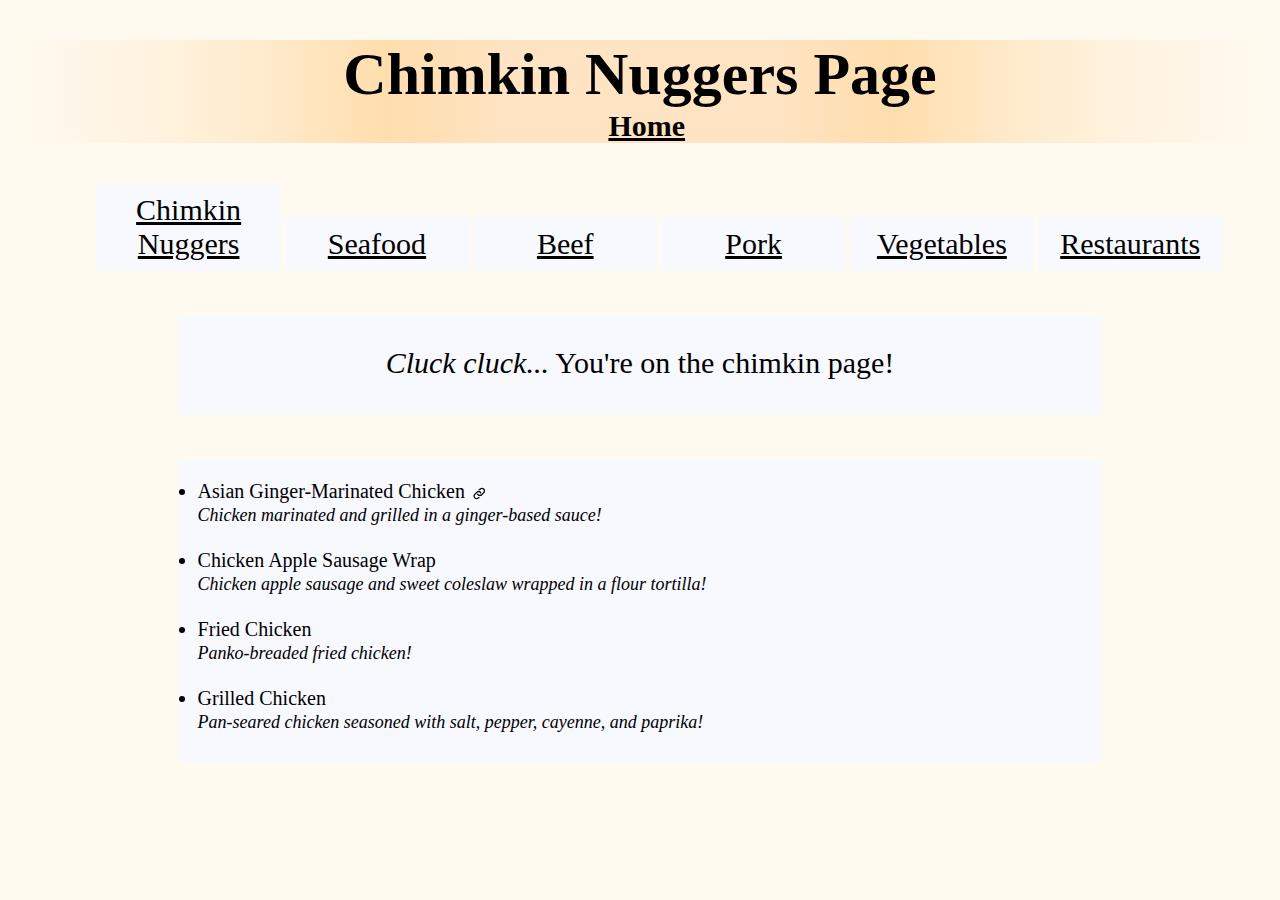
==== html/01_chicken.html @ b1fb5cea "commit on 'master'" ====
<!DOCTYPE html>
<html>

<head>
    <title>Chicken</title>
    <meta name="viewport" content="width=device-width, initial-scale=1.0">
    <link rel="stylesheet" href="../css/RecipeCSS.css">
    <style>
    </style>
</head>

<body>
    <h1 class="header">
        Chimkin Nuggers Page
        <a class="home" href="../index.html">Home</a>
    </h1>

    <a class="chicken" href="01_chicken.html" id="chicken">Chimkin Nuggers</a>
    <a class="fish" href="02_seafood.html" id="fish">Seafood</a>
    <a class="steak" href="03_beef.html" id="steak">Beef</a>
    <a class="pork" href="04_pork.html" id="pork">Pork</a>
    <a class="veg" href="05_veg.html" id="veg">Vegetables</a>
    <a class="restaurant" href="06_restaurant.html" id="restaurant">Restaurants</a>
    
    <p class="rintro">
        <i>Cluck cluck...</i> You're on the chimkin page!
    </p>

    <ul>
        <li>
            <a class="list" href="https://ohsweetbasil.com/asian-ginger-marinade-for-grilled-chicken-recipe/?fbclid=IwAR3cltvSEpJZ6CuZVzKVoCeRcIwrjiPVL4jBqc_ywQZT9Aj1OVuB2Mt88D4" target="_blank">
                Asian Ginger-Marinated Chicken
                <img src="../css/link_trans_img.png" class="linksym">
            </a>
        </li>
        <i class="sub">Chicken marinated and grilled in a ginger-based sauce!</i>
        <br>
        <br>

        <li>Chicken Apple Sausage Wrap</li>
        <i class="sub">Chicken apple sausage and sweet coleslaw wrapped in a flour tortilla!</i>
        <br>
        <br>

        <li>Fried Chicken</li>
        <i class="sub">Panko-breaded fried chicken!</i>
        <br>
        <br>

        <li>Grilled Chicken</li>
        <i class="sub">Pan-seared chicken seasoned with salt, pepper, cayenne, and paprika!</i>
    </ul>

    <br>
    <br>
    
    <script>
    
    </script>
    </body>
    </html>
---- css/RecipeCSS.css ----
body {
    background-image: url('OurKitchenOG.jpg');
    background-color: floralwhite;
    background-blend-mode: multiply;
    background-repeat: no-repeat;
    background-attachment: fixed;
    background-size: cover;
    background-position: center;
}

h1.header {
    text-align: center;
    font-size: 60px;
    /* border: 1px solid silver; */
    background: linear-gradient(to left,
            rgba(255,235,205,0),
            rgba(255,235,205,0.4),
            blanchedalmond,
            navajowhite,
            bisque,
            bisque,
            bisque,
            navajowhite,
            blanchedalmond,
            rgba(255,235,205,0.4),
            rgba(255,235,205,0));
}

a {
    position: absolute;
    display: inline;
    text-align: center;
    left: 7%;
    /* margin-left: auto;
    margin-right: auto; */
}
a.home {
    position: relative;
    display: block;
    left: 47.5%;
    width: 5%;
    font-size: 30px;
    font-family: 'Snell Roundhand', cursive;
    color: black;
    /* border: 1px solid black;
    margin: auto; */
}
a.home:hover {
    background: none;
    color: ghostwhite;
    /* -webkit-text-stroke: 1px black; */
}
a.home_r {
    position: relative;
    display: block;
    left: 44%;
    width: 12%;
    font-size: 30px;
    font-family: 'Snell Roundhand', cursive;
    color: black;
    /* border: 1px solid black;
    margin: auto; */
}
a.home_r:hover {
    background: none;
    color: ghostwhite;
    /* -webkit-text-stroke: 1px black; */
}

a.chicken {
    position: relative;
    display: inline-block;
    width: 13%;
    font-size: 30px;
    /* font-style: italic; */
    font-family: 'Snell Roundhand', cursive;
    color: black;
    background-color: ghostwhite;
    padding: 10px;
    /* border: 1px solid black;
    margin: auto; */
}
a.chicken:hover {
    /* color: ghostwhite;
    background-color: black; */
    background: linear-gradient(to left,
    rgba(255,235,205),
    blanchedalmond,
    navajowhite,
    bisque,
    bisque,
    bisque,
    navajowhite,
    blanchedalmond,
    rgba(255,235,205));
    color: black;
    /* -webkit-text-stroke: 1px black; */
}
a.fish {
    position: relative;
    display: inline-block;
    width: 13%;
    font-size: 30px;
    /* font-style: italic; */
    font-family: 'Snell Roundhand', cursive;
    color: black;
    background-color: ghostwhite;
    padding: 10px;
    /* border: 1px solid black;
    margin: auto; */
}
a.fish:hover {
    /* color: ghostwhite;
    background-color: black; */
    background: linear-gradient(to left,
    rgba(255,235,205),
    blanchedalmond,
    navajowhite,
    bisque,
    bisque,
    bisque,
    navajowhite,
    blanchedalmond,
    rgba(255,235,205));
    color: black;
    /* -webkit-text-stroke: 1px black; */
}
a.steak {
    position: relative;
    display: inline-block;
    width: 13%;
    font-size: 30px;
    /* font-style: italic; */
    font-family: 'Snell Roundhand', cursive;
    color: black;
    background-color: ghostwhite;
    padding: 10px;
    /* border: 1px solid black;
    margin: auto; */
}
a.steak:hover {
    /* color: ghostwhite;
    background-color: black; */
    background: linear-gradient(to left,
    rgba(255,235,205),
    blanchedalmond,
    navajowhite,
    bisque,
    bisque,
    bisque,
    navajowhite,
    blanchedalmond,
    rgba(255,235,205));
    color: black;
    /* -webkit-text-stroke: 1px black; */
}
a.pork {
    position: relative;
    display: inline-block;
    width: 13%;
    font-size: 30px;
    /* font-style: italic; */
    font-family: 'Snell Roundhand', cursive;
    color: black;
    background-color: ghostwhite;
    padding: 10px;
    /* border: 1px solid black;
    margin: auto; */
}
a.pork:hover {
    /* color: ghostwhite;
    background-color: black; */
    background: linear-gradient(to left,
    rgba(255,235,205),
    blanchedalmond,
    navajowhite,
    bisque,
    bisque,
    bisque,
    navajowhite,
    blanchedalmond,
    rgba(255,235,205));
    color: black;
    /* -webkit-text-stroke: 1px black; */
}
a.veg {
    position: relative;
    display: inline-block;
    width: 13%;
    font-size: 30px;
    /* font-style: italic; */
    font-family: 'Snell Roundhand', cursive;
    color: black;
    background-color: ghostwhite;
    padding: 10px;
    /* border: 1px solid black;
    margin: auto; */
}
a.veg:hover {
    /* color: ghostwhite;
    background-color: black; */
    background: linear-gradient(to left,
    rgba(255,235,205),
    blanchedalmond,
    navajowhite,
    bisque,
    bisque,
    bisque,
    navajowhite,
    blanchedalmond,
    rgba(255,235,205));
    color: black;
    /* -webkit-text-stroke: 1px black; */
}
a.restaurant {
    position: relative;
    display: inline-block;
    width: 13%;
    font-size: 30px;
    /* font-style: italic; */
    font-family: 'Snell Roundhand', cursive;
    color: black;
    background-color: ghostwhite;
    padding: 10px;
    /* border: 1px solid black;
    margin: auto; */
}
a.restaurant:hover {
    /* color: ghostwhite;
    background-color: black; */
    background: linear-gradient(to left,
    rgba(255,235,205),
    blanchedalmond,
    navajowhite,
    bisque,
    bisque,
    bisque,
    navajowhite,
    blanchedalmond,
    rgba(255,235,205));
    color: black;
    /* -webkit-text-stroke: 1px black; */
}

a.list {
    position: relative;
    display: inline;
    left: 0%;
    color: black;
    text-decoration: none;
}
a.list:hover {
    color: gray;
}

p {
    background-color: ghostwhite;
    text-align: center;
    margin-left: auto;
    margin-right: auto;
    width: 70%;
}
p.rintro {
    margin-top: 45px;
    margin-bottom: 45px;
    padding: 30px 20px 35px;
    font-size: 30px;
    color: black;
    /* border: 1px solid silver; */
    /* -webkit-text-stroke: 1px salmon; */
}
p.list {
    margin-top: 45px;
    margin-bottom: 0;
    padding: 25px 20px 0px;
}
b.title {
    text-align: center;
    font-size: 30px;
    color: black;
    font-family: 'Snell Roundhand', cursive;
}

ul {
    background-color: ghostwhite;
    margin-top: 0;
    margin-bottom: 0;
    margin-left: auto;
    margin-right: auto;
    width: 70%;
    text-align: left;
    padding: 20px 20px 30px;
    font-size: 20px;
    color: black;
    list-style-position: outside;
}
i.sub {
    font-size: 18px;
}
img.linksym {
    height: 18px;
    width: 18px;
    position: relative;
    display: inline;
    vertical-align: middle;
}


div.nav {
    position: fixed;
    bottom: 45px;
    right: 0;
    display: block;
    width: 11%;
    margin: auto;
    padding: 0;
}
ul.nav {
    padding: 3px;
    background-color: rgba(248,248,255,0.8);
    width: auto;
    list-style-position: inside;
}
a.nav {
    font-size: 15px;
    color: black;
}
li.nav {
    list-style-type: circle;
}
li.nav:hover {
    list-style-type: disc;
}
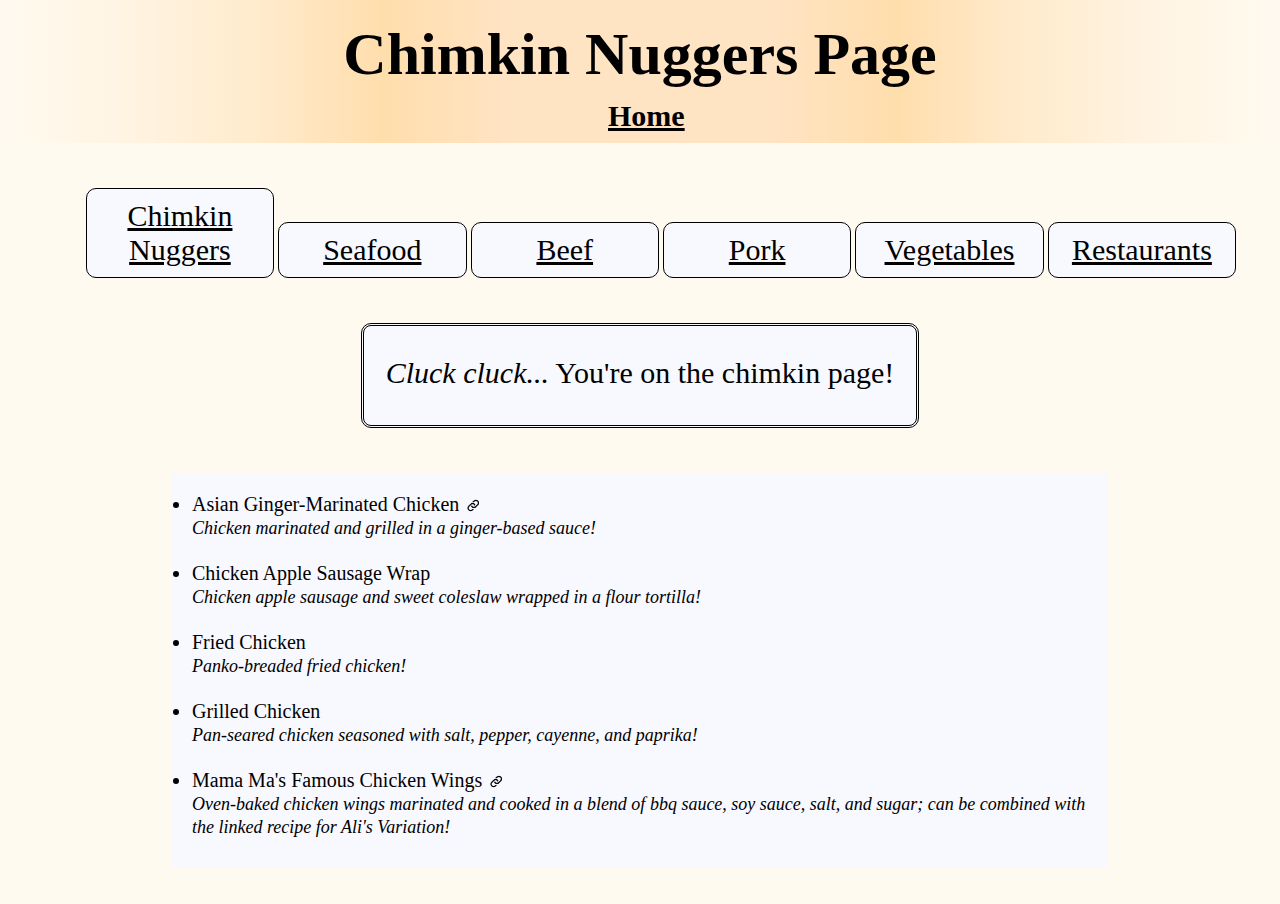
==== commit 89ba3847: "commit on 'master'" ====
--- a/html/01_chicken.html
+++ b/html/01_chicken.html
@@ -49,6 +49,16 @@
 
         <li>Grilled Chicken</li>
         <i class="sub">Pan-seared chicken seasoned with salt, pepper, cayenne, and paprika!</i>
+        <br>
+        <br>
+
+        <li>
+            <a class="list" href="https://onmykidsplate.com/honey-garlic-chicken-thighs-baked/?fbclid=IwAR1khgxloSfG6qULWe5JB8X_RKiEoqvP_0QlL5P_T5QlzrcL1Wh-dzq-tb8" target="_blank">
+                Mama Ma's Famous Chicken Wings
+                <img src="../css/link_trans_img.png" class="linksym">
+            </a>
+        </li>
+        <i class="sub">Oven-baked chicken wings marinated and cooked in a blend of bbq sauce, soy sauce, salt, and sugar; can be combined with the linked recipe for Ali's Variation!</i>
     </ul>
 
     <br>
--- a/css/RecipeCSS.css
+++ b/css/RecipeCSS.css
@@ -6,12 +6,17 @@
     background-attachment: fixed;
     background-size: cover;
     background-position: center;
+    padding: 0;
+    margin: 0;
 }
 
 h1.header {
     text-align: center;
     font-size: 60px;
-    /* border: 1px solid silver; */
+    margin-top: 0;
+    margin-bottom: 45px;
+    padding-top: 20px;
+    padding-bottom: 10px;
     background: linear-gradient(to left,
             rgba(255,235,205,0),
             rgba(255,235,205,0.4),
@@ -30,11 +35,12 @@
     position: absolute;
     display: inline;
     text-align: center;
-    left: 7%;
+    left: 6.7%;
     /* margin-left: auto;
     margin-right: auto; */
 }
 a.home {
+    padding-top: 10px;
     position: relative;
     display: block;
     left: 47.5%;
@@ -42,8 +48,6 @@
     font-size: 30px;
     font-family: 'Snell Roundhand', cursive;
     color: black;
-    /* border: 1px solid black;
-    margin: auto; */
 }
 a.home:hover {
     background: none;
@@ -56,10 +60,9 @@
     left: 44%;
     width: 12%;
     font-size: 30px;
-    font-family: 'Snell Roundhand', cursive;
-    color: black;
-    /* border: 1px solid black;
-    margin: auto; */
+    padding-top: 10px;
+    font-family: 'Snell Roundhand', cursive;
+    color: black;
 }
 a.home_r:hover {
     background: none;
@@ -72,13 +75,12 @@
     display: inline-block;
     width: 13%;
     font-size: 30px;
-    /* font-style: italic; */
-    font-family: 'Snell Roundhand', cursive;
-    color: black;
-    background-color: ghostwhite;
-    padding: 10px;
-    /* border: 1px solid black;
-    margin: auto; */
+    font-family: 'Snell Roundhand', cursive;
+    color: black;
+    background-color: ghostwhite;
+    padding: 10px;
+    border-radius: 10px;
+    border: thin solid black;
 }
 a.chicken:hover {
     /* color: ghostwhite;
@@ -101,13 +103,12 @@
     display: inline-block;
     width: 13%;
     font-size: 30px;
-    /* font-style: italic; */
-    font-family: 'Snell Roundhand', cursive;
-    color: black;
-    background-color: ghostwhite;
-    padding: 10px;
-    /* border: 1px solid black;
-    margin: auto; */
+    font-family: 'Snell Roundhand', cursive;
+    color: black;
+    background-color: ghostwhite;
+    padding: 10px;
+    border-radius: 10px;
+    border: thin solid black;
 }
 a.fish:hover {
     /* color: ghostwhite;
@@ -130,13 +131,12 @@
     display: inline-block;
     width: 13%;
     font-size: 30px;
-    /* font-style: italic; */
-    font-family: 'Snell Roundhand', cursive;
-    color: black;
-    background-color: ghostwhite;
-    padding: 10px;
-    /* border: 1px solid black;
-    margin: auto; */
+    font-family: 'Snell Roundhand', cursive;
+    color: black;
+    background-color: ghostwhite;
+    padding: 10px;
+    border-radius: 10px;
+    border: thin solid black;
 }
 a.steak:hover {
     /* color: ghostwhite;
@@ -159,13 +159,12 @@
     display: inline-block;
     width: 13%;
     font-size: 30px;
-    /* font-style: italic; */
-    font-family: 'Snell Roundhand', cursive;
-    color: black;
-    background-color: ghostwhite;
-    padding: 10px;
-    /* border: 1px solid black;
-    margin: auto; */
+    font-family: 'Snell Roundhand', cursive;
+    color: black;
+    background-color: ghostwhite;
+    padding: 10px;
+    border-radius: 10px;
+    border: thin solid black;
 }
 a.pork:hover {
     /* color: ghostwhite;
@@ -188,13 +187,12 @@
     display: inline-block;
     width: 13%;
     font-size: 30px;
-    /* font-style: italic; */
-    font-family: 'Snell Roundhand', cursive;
-    color: black;
-    background-color: ghostwhite;
-    padding: 10px;
-    /* border: 1px solid black;
-    margin: auto; */
+    font-family: 'Snell Roundhand', cursive;
+    color: black;
+    background-color: ghostwhite;
+    padding: 10px;
+    border-radius: 10px;
+    border: thin solid black;
 }
 a.veg:hover {
     /* color: ghostwhite;
@@ -217,13 +215,12 @@
     display: inline-block;
     width: 13%;
     font-size: 30px;
-    /* font-style: italic; */
-    font-family: 'Snell Roundhand', cursive;
-    color: black;
-    background-color: ghostwhite;
-    padding: 10px;
-    /* border: 1px solid black;
-    margin: auto; */
+    font-family: 'Snell Roundhand', cursive;
+    color: black;
+    background-color: ghostwhite;
+    padding: 10px;
+    border-radius: 10px;
+    border: thin solid black;
 }
 a.restaurant:hover {
     /* color: ghostwhite;
@@ -258,21 +255,22 @@
     text-align: center;
     margin-left: auto;
     margin-right: auto;
-    width: 70%;
 }
 p.rintro {
     margin-top: 45px;
     margin-bottom: 45px;
     padding: 30px 20px 35px;
-    font-size: 30px;
-    color: black;
-    /* border: 1px solid silver; */
-    /* -webkit-text-stroke: 1px salmon; */
+    width: 40%;
+    font-size: 30px;
+    color: black;
+    border-radius: 10px;
+    border: medium double;
 }
 p.list {
     margin-top: 45px;
     margin-bottom: 0;
     padding: 25px 20px 0px;
+    width: 70%;
 }
 b.title {
     text-align: center;
@@ -308,8 +306,8 @@
 
 div.nav {
     position: fixed;
-    bottom: 45px;
-    right: 0;
+    bottom: 4%;
+    right: 1.4%;
     display: block;
     width: 11%;
     margin: auto;
@@ -320,6 +318,10 @@
     background-color: rgba(248,248,255,0.8);
     width: auto;
     list-style-position: inside;
+    border-radius: 10px;
+    border: medium double black;
+    padding-top: 3%;
+    padding-bottom: 3%;
 }
 a.nav {
     font-size: 15px;
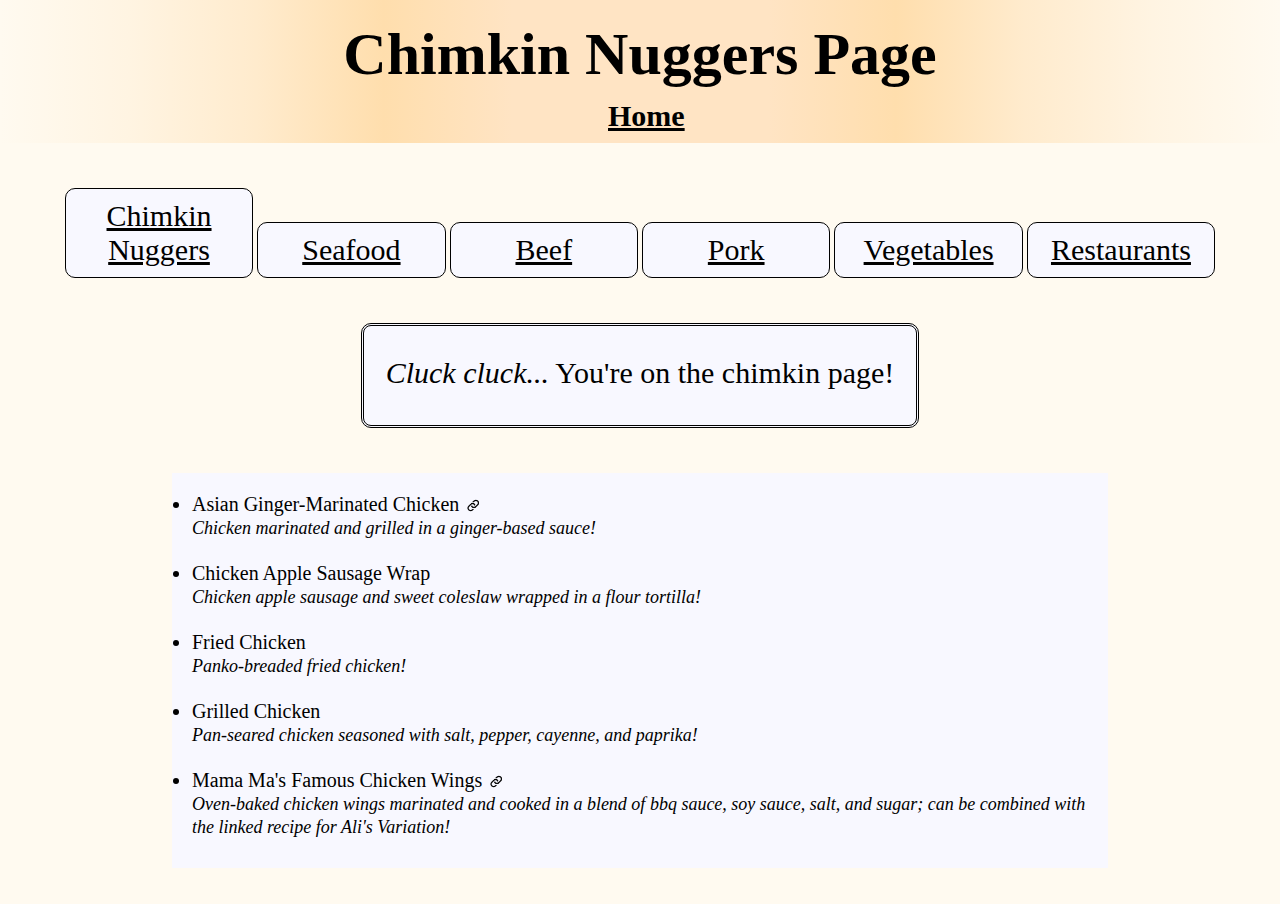
==== commit b10dafdb: "commit on 'master'" ====
--- a/html/01_chicken.html
+++ b/html/01_chicken.html
@@ -14,13 +14,15 @@
         Chimkin Nuggers Page
         <a class="home" href="../index.html">Home</a>
     </h1>
-
-    <a class="chicken" href="01_chicken.html" id="chicken">Chimkin Nuggers</a>
-    <a class="fish" href="02_seafood.html" id="fish">Seafood</a>
-    <a class="steak" href="03_beef.html" id="steak">Beef</a>
-    <a class="pork" href="04_pork.html" id="pork">Pork</a>
-    <a class="veg" href="05_veg.html" id="veg">Vegetables</a>
-    <a class="restaurant" href="06_restaurant.html" id="restaurant">Restaurants</a>
+    
+    <div class="menu">
+        <a class="chicken" href="01_chicken.html" id="chicken">Chimkin Nuggers</a>
+        <a class="fish" href="02_seafood.html" id="fish">Seafood</a>
+        <a class="steak" href="03_beef.html" id="steak">Beef</a>
+        <a class="pork" href="04_pork.html" id="pork">Pork</a>
+        <a class="veg" href="05_veg.html" id="veg">Vegetables</a>
+        <a class="restaurant" href="06_restaurant.html" id="restaurant">Restaurants</a>
+    </div>
     
     <p class="rintro">
         <i>Cluck cluck...</i> You're on the chimkin page!
--- a/css/RecipeCSS.css
+++ b/css/RecipeCSS.css
@@ -8,6 +8,15 @@
     background-position: center;
     padding: 0;
     margin: 0;
+}
+
+div.menu {
+    position: relative;
+    display: inline-block;
+    width: 100%;
+    margin-left: auto;
+    margin-right: auto;
+    text-align: center;
 }
 
 h1.header {
@@ -74,6 +83,7 @@
     position: relative;
     display: inline-block;
     width: 13%;
+    left: 0;
     font-size: 30px;
     font-family: 'Snell Roundhand', cursive;
     color: black;
@@ -102,6 +112,7 @@
     position: relative;
     display: inline-block;
     width: 13%;
+    left: 0;
     font-size: 30px;
     font-family: 'Snell Roundhand', cursive;
     color: black;
@@ -130,6 +141,7 @@
     position: relative;
     display: inline-block;
     width: 13%;
+    left: 0;
     font-size: 30px;
     font-family: 'Snell Roundhand', cursive;
     color: black;
@@ -158,6 +170,7 @@
     position: relative;
     display: inline-block;
     width: 13%;
+    left: 0;
     font-size: 30px;
     font-family: 'Snell Roundhand', cursive;
     color: black;
@@ -186,6 +199,7 @@
     position: relative;
     display: inline-block;
     width: 13%;
+    left: 0;
     font-size: 30px;
     font-family: 'Snell Roundhand', cursive;
     color: black;
@@ -214,6 +228,7 @@
     position: relative;
     display: inline-block;
     width: 13%;
+    left: 0;
     font-size: 30px;
     font-family: 'Snell Roundhand', cursive;
     color: black;
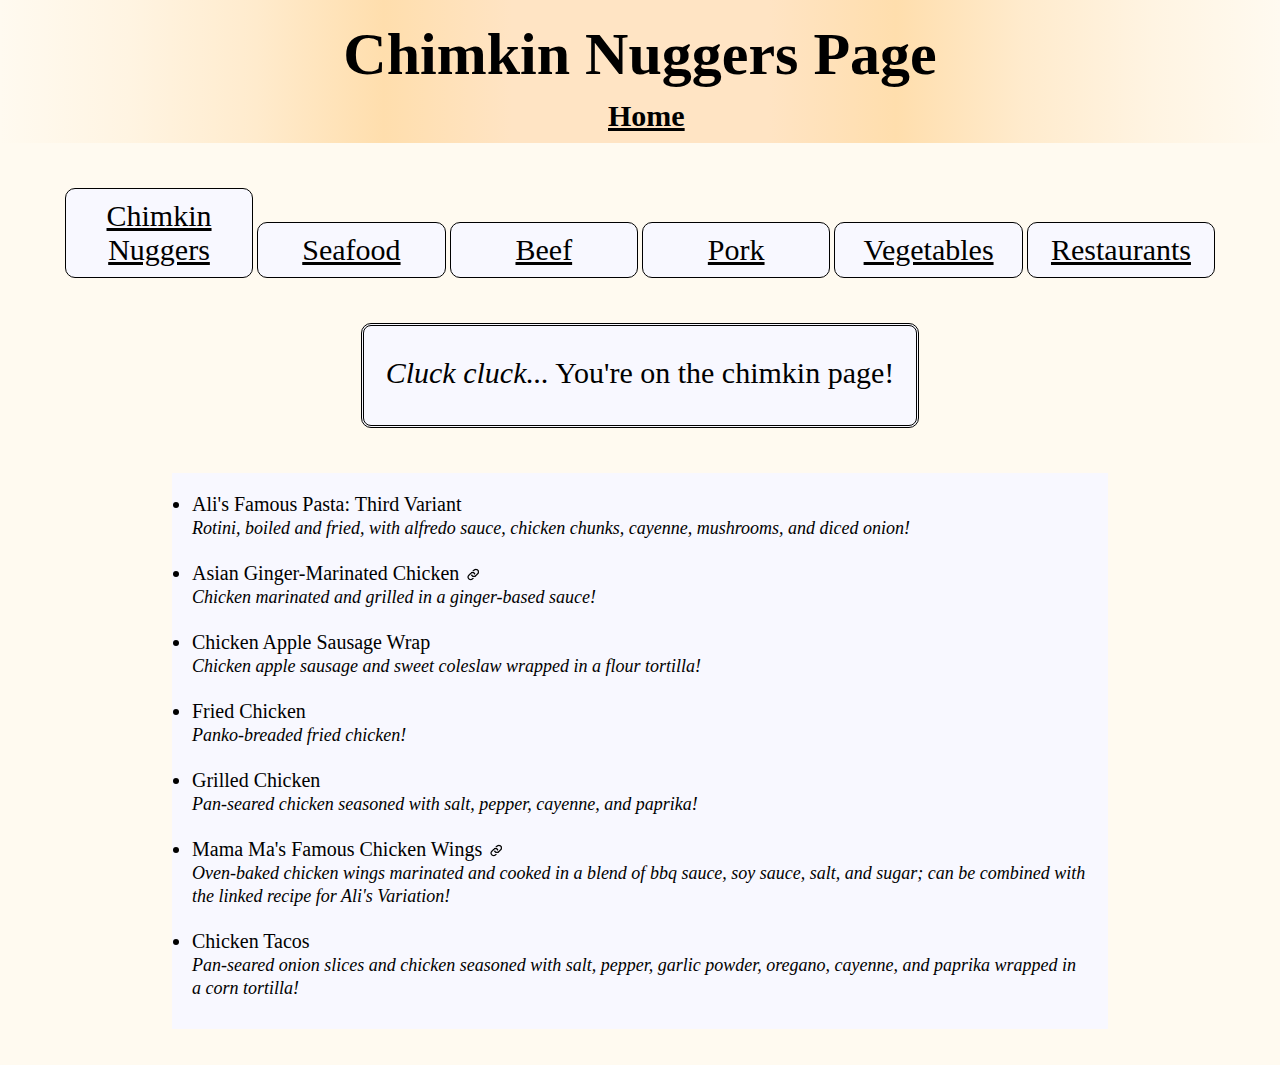
==== commit 0360e130: "commit on 'master'" ====
--- a/html/01_chicken.html
+++ b/html/01_chicken.html
@@ -3,7 +3,7 @@
 
 <head>
     <title>Chicken</title>
-    <meta name="viewport" content="width=device-width, initial-scale=1.0">
+    <!-- <meta name="viewport" content="width=device-width, initial-scale=1.0"> -->
     <link rel="stylesheet" href="../css/RecipeCSS.css">
     <style>
     </style>
@@ -29,6 +29,11 @@
     </p>
 
     <ul>
+        <li>Ali's Famous Pasta: Third Variant</li>
+        <i class="sub">Rotini, boiled and fried, with alfredo sauce, chicken chunks, cayenne, mushrooms, and diced onion!</i>
+        <br>
+        <br>
+
         <li>
             <a class="list" href="https://ohsweetbasil.com/asian-ginger-marinade-for-grilled-chicken-recipe/?fbclid=IwAR3cltvSEpJZ6CuZVzKVoCeRcIwrjiPVL4jBqc_ywQZT9Aj1OVuB2Mt88D4" target="_blank">
                 Asian Ginger-Marinated Chicken
@@ -61,6 +66,11 @@
             </a>
         </li>
         <i class="sub">Oven-baked chicken wings marinated and cooked in a blend of bbq sauce, soy sauce, salt, and sugar; can be combined with the linked recipe for Ali's Variation!</i>
+        <br>
+        <br>
+
+        <li>Chicken Tacos</li>
+        <i class="sub">Pan-seared onion slices and chicken seasoned with salt, pepper, garlic powder, oregano, cayenne, and paprika wrapped in a corn tortilla!</i>
     </ul>
 
     <br>
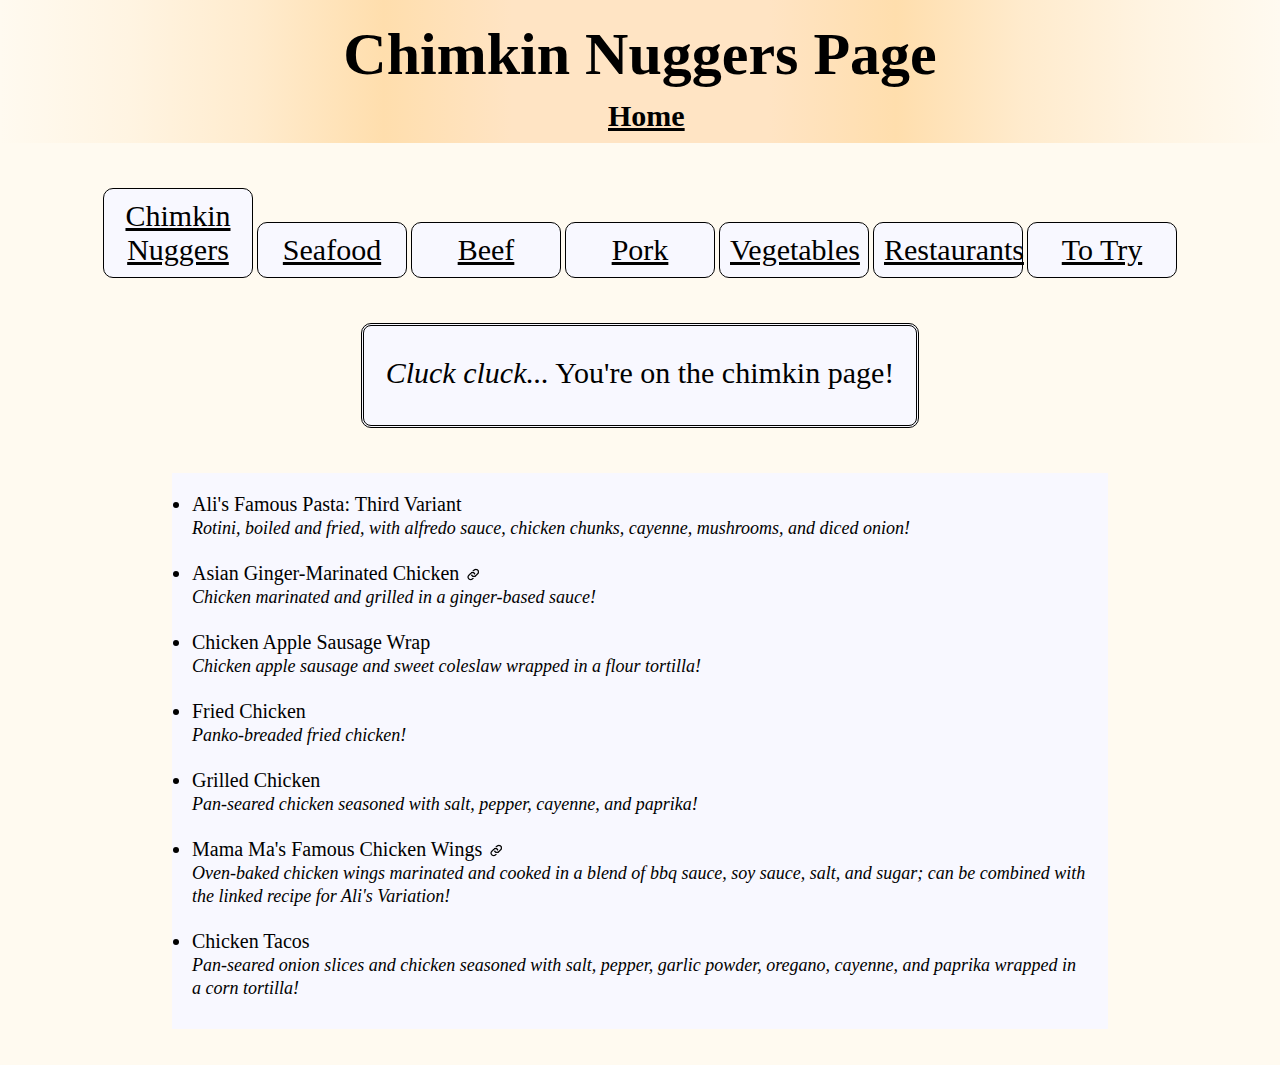
==== commit 49f0a73c: "commit on 'master'" ====
--- a/html/01_chicken.html
+++ b/html/01_chicken.html
@@ -22,6 +22,7 @@
         <a class="pork" href="04_pork.html" id="pork">Pork</a>
         <a class="veg" href="05_veg.html" id="veg">Vegetables</a>
         <a class="restaurant" href="06_restaurant.html" id="restaurant">Restaurants</a>
+        <a class="try" href="07_try.html" id="try">To Try</a>
     </div>
     
     <p class="rintro">
--- a/css/RecipeCSS.css
+++ b/css/RecipeCSS.css
@@ -82,7 +82,7 @@
 a.chicken {
     position: relative;
     display: inline-block;
-    width: 13%;
+    width: 10%;
     left: 0;
     font-size: 30px;
     font-family: 'Snell Roundhand', cursive;
@@ -111,7 +111,7 @@
 a.fish {
     position: relative;
     display: inline-block;
-    width: 13%;
+    width: 10%;
     left: 0;
     font-size: 30px;
     font-family: 'Snell Roundhand', cursive;
@@ -140,7 +140,7 @@
 a.steak {
     position: relative;
     display: inline-block;
-    width: 13%;
+    width: 10%;
     left: 0;
     font-size: 30px;
     font-family: 'Snell Roundhand', cursive;
@@ -169,7 +169,7 @@
 a.pork {
     position: relative;
     display: inline-block;
-    width: 13%;
+    width: 10%;
     left: 0;
     font-size: 30px;
     font-family: 'Snell Roundhand', cursive;
@@ -198,7 +198,7 @@
 a.veg {
     position: relative;
     display: inline-block;
-    width: 13%;
+    width: 10%;
     left: 0;
     font-size: 30px;
     font-family: 'Snell Roundhand', cursive;
@@ -227,7 +227,7 @@
 a.restaurant {
     position: relative;
     display: inline-block;
-    width: 13%;
+    width: 10%;
     left: 0;
     font-size: 30px;
     font-family: 'Snell Roundhand', cursive;
@@ -238,6 +238,35 @@
     border: thin solid black;
 }
 a.restaurant:hover {
+    /* color: ghostwhite;
+    background-color: black; */
+    background: linear-gradient(to left,
+    rgba(255,235,205),
+    blanchedalmond,
+    navajowhite,
+    bisque,
+    bisque,
+    bisque,
+    navajowhite,
+    blanchedalmond,
+    rgba(255,235,205));
+    color: black;
+    /* -webkit-text-stroke: 1px black; */
+}
+a.try {
+    position: relative;
+    display: inline-block;
+    width: 10%;
+    left: 0;
+    font-size: 30px;
+    font-family: 'Snell Roundhand', cursive;
+    color: black;
+    background-color: ghostwhite;
+    padding: 10px;
+    border-radius: 10px;
+    border: thin solid black;
+}
+a.try:hover {
     /* color: ghostwhite;
     background-color: black; */
     background: linear-gradient(to left,
